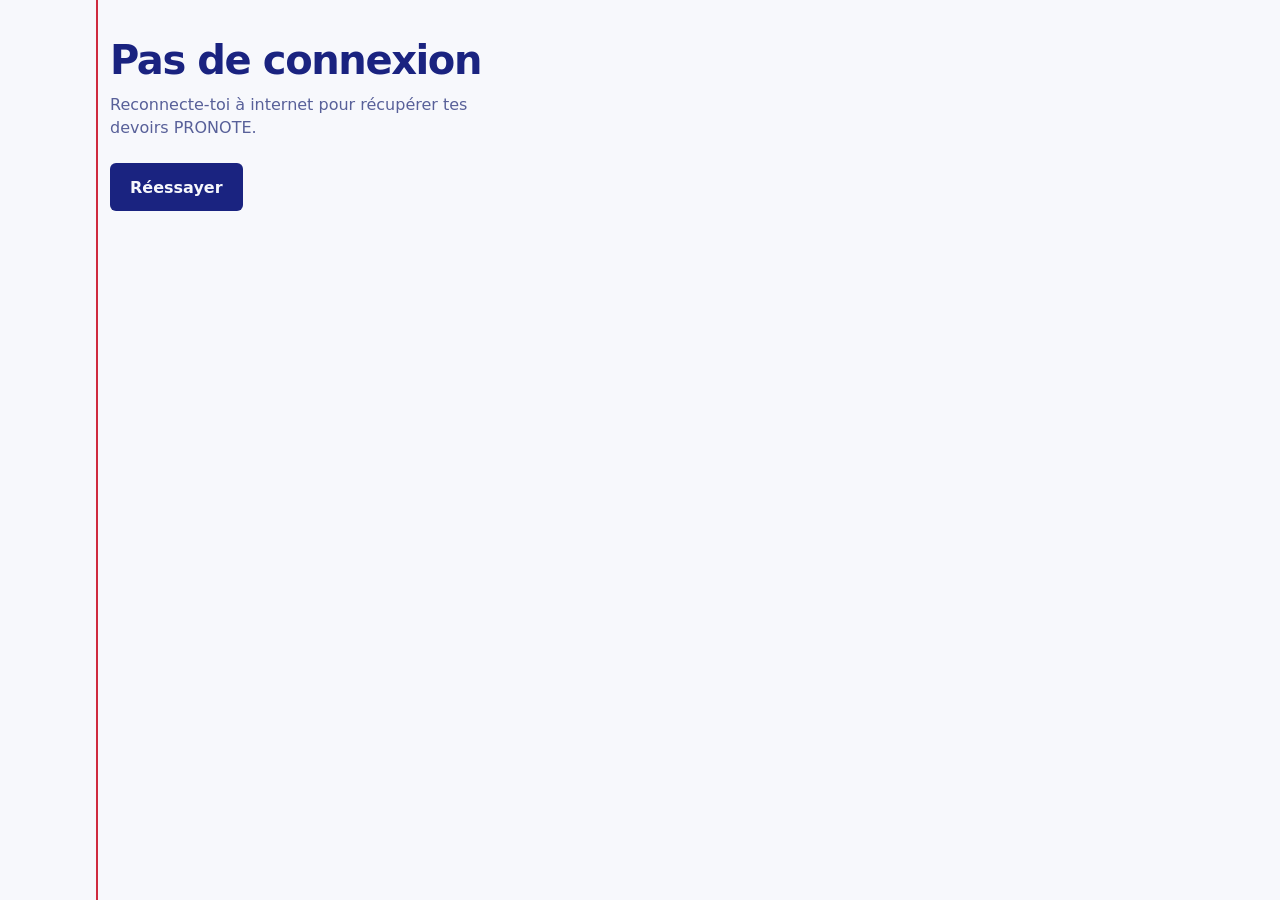
==== web/offline.html @ 85ba871a "Couverture complète, interface web et correctifs d'audit Tests : 75 → 700, tous hors réseau.  Web : " ====
<!DOCTYPE html>
<html lang="fr">
<head>
  <meta charset="UTF-8">
  <meta name="viewport" content="width=device-width, initial-scale=1.0, viewport-fit=cover">
  <meta name="color-scheme" content="light dark">
  <title>Hors ligne — Pronote Blocus</title>
  <link rel="manifest" href="/manifest.json">
  <meta name="theme-color" content="#f7f8fc" media="(prefers-color-scheme: light)">
  <meta name="theme-color" content="#12152b" media="(prefers-color-scheme: dark)">
  <style>
    @font-face {
      font-family: "Bricolage Grotesque";
      src: url("/fonts/bricolage.woff2") format("woff2");
      font-weight: 200 800;
      font-display: swap;
    }
    :root {
      color-scheme: light dark;
      --paper: #f7f8fc;
      --ink: #1a2380;
      --ink-soft: #586099;
      --margin: #cf2a3f;
      --on-ink: #f7f8fc;
    }
    @media (prefers-color-scheme: dark) {
      :root {
        --paper: #12152b;
        --ink: #dfe2ff;
        --ink-soft: #9aa1d6;
        --margin: #ff6479;
        --on-ink: #12152b;
      }
    }
    * { box-sizing: border-box; margin: 0; padding: 0; }
    body {
      min-height: 100dvh;
      background: var(--paper);
      color: var(--ink);
      font: 450 1rem/1.45 "Bricolage Grotesque", system-ui, -apple-system, "Segoe UI", sans-serif;
      -webkit-font-smoothing: antialiased;
      padding: max(2.5rem, env(safe-area-inset-top)) 1rem 2rem calc(6rem + 0.875rem);
      position: relative;
    }
    body::before {
      content: "";
      position: absolute;
      top: 0;
      bottom: 0;
      left: 6rem;
      width: 1.5px;
      background: var(--margin);
    }
    main { max-width: 26rem; }
    h1 {
      font-weight: 800;
      font-size: clamp(1.875rem, 8.5vw, 2.5rem);
      line-height: 1.02;
      letter-spacing: -0.035em;
    }
    p { margin-top: 0.75rem; color: var(--ink-soft); }
    button {
      min-height: 3rem;
      margin-top: 1.5rem;
      padding: 0 1.25rem;
      border: 0;
      border-radius: 6px;
      background: var(--ink);
      color: var(--on-ink);
      font: inherit;
      font-weight: 650;
      cursor: pointer;
    }
    button:active { transform: translateY(1px); }
    button:focus-visible { outline: 2px solid var(--ink); outline-offset: 3px; }
  </style>
</head>
<body>
  <main>
    <h1>Pas de connexion</h1>
    <p>Reconnecte-toi à internet pour récupérer tes devoirs PRONOTE.</p>
    <button type="button" onclick="window.location.reload()">Réessayer</button>
  </main>

  <script>
    if ('serviceWorker' in navigator) {
      window.addEventListener('load', () => {
        navigator.serviceWorker.register('/sw.js').catch(() => {});
      });
    }
  </script>
</body>
</html>
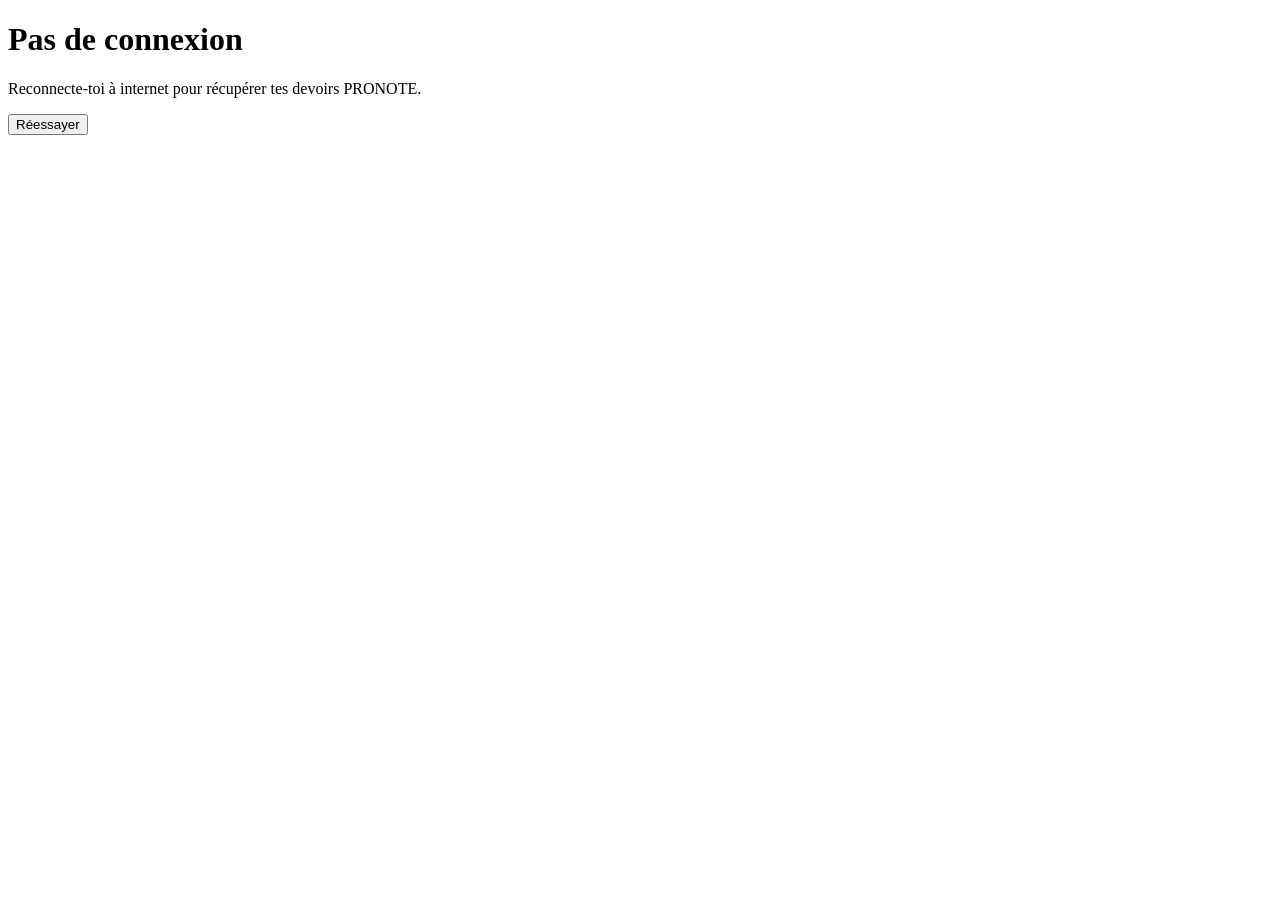
==== commit 716fda08: "swarm7/headers" ====
--- a/web/offline.html
+++ b/web/offline.html
@@ -8,86 +8,14 @@
   <link rel="manifest" href="/manifest.json">
   <meta name="theme-color" content="#f7f8fc" media="(prefers-color-scheme: light)">
   <meta name="theme-color" content="#12152b" media="(prefers-color-scheme: dark)">
-  <style>
-    @font-face {
-      font-family: "Bricolage Grotesque";
-      src: url("/fonts/bricolage.woff2") format("woff2");
-      font-weight: 200 800;
-      font-display: swap;
-    }
-    :root {
-      color-scheme: light dark;
-      --paper: #f7f8fc;
-      --ink: #1a2380;
-      --ink-soft: #586099;
-      --margin: #cf2a3f;
-      --on-ink: #f7f8fc;
-    }
-    @media (prefers-color-scheme: dark) {
-      :root {
-        --paper: #12152b;
-        --ink: #dfe2ff;
-        --ink-soft: #9aa1d6;
-        --margin: #ff6479;
-        --on-ink: #12152b;
-      }
-    }
-    * { box-sizing: border-box; margin: 0; padding: 0; }
-    body {
-      min-height: 100dvh;
-      background: var(--paper);
-      color: var(--ink);
-      font: 450 1rem/1.45 "Bricolage Grotesque", system-ui, -apple-system, "Segoe UI", sans-serif;
-      -webkit-font-smoothing: antialiased;
-      padding: max(2.5rem, env(safe-area-inset-top)) 1rem 2rem calc(6rem + 0.875rem);
-      position: relative;
-    }
-    body::before {
-      content: "";
-      position: absolute;
-      top: 0;
-      bottom: 0;
-      left: 6rem;
-      width: 1.5px;
-      background: var(--margin);
-    }
-    main { max-width: 26rem; }
-    h1 {
-      font-weight: 800;
-      font-size: clamp(1.875rem, 8.5vw, 2.5rem);
-      line-height: 1.02;
-      letter-spacing: -0.035em;
-    }
-    p { margin-top: 0.75rem; color: var(--ink-soft); }
-    button {
-      min-height: 3rem;
-      margin-top: 1.5rem;
-      padding: 0 1.25rem;
-      border: 0;
-      border-radius: 6px;
-      background: var(--ink);
-      color: var(--on-ink);
-      font: inherit;
-      font-weight: 650;
-      cursor: pointer;
-    }
-    button:active { transform: translateY(1px); }
-    button:focus-visible { outline: 2px solid var(--ink); outline-offset: 3px; }
-  </style>
+  <link rel="stylesheet" href="/offline.css">
+  <script src="/offline.js" defer></script>
 </head>
 <body>
   <main>
     <h1>Pas de connexion</h1>
     <p>Reconnecte-toi à internet pour récupérer tes devoirs PRONOTE.</p>
-    <button type="button" onclick="window.location.reload()">Réessayer</button>
+    <button id="retry" type="button">Réessayer</button>
   </main>
-
-  <script>
-    if ('serviceWorker' in navigator) {
-      window.addEventListener('load', () => {
-        navigator.serviceWorker.register('/sw.js').catch(() => {});
-      });
-    }
-  </script>
 </body>
 </html>
